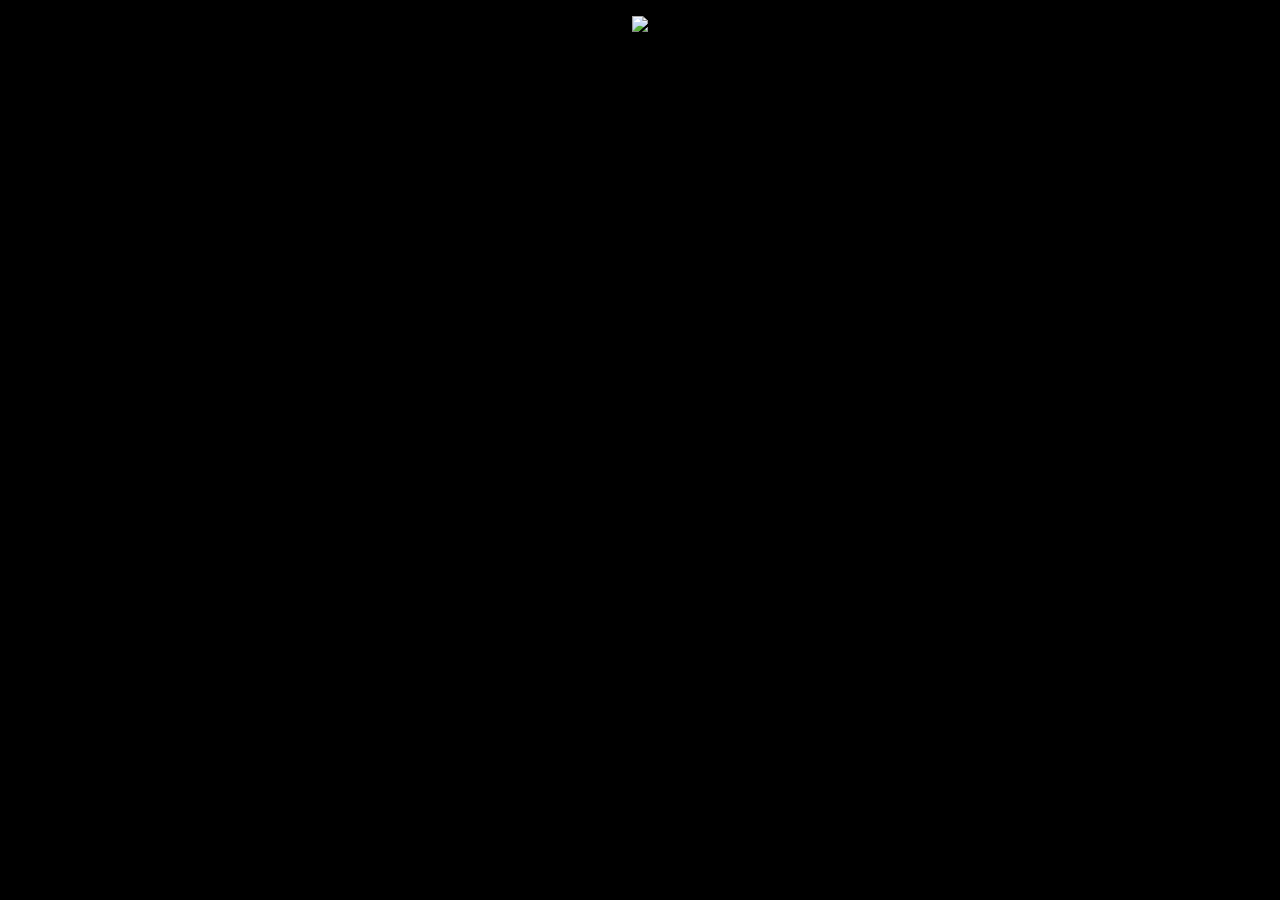
==== index.html @ c219d098 "Add files via upload" ====
<!doctype html>
<html>
<head>
<meta http-equiv="Content-Type" content="text/html; charset=UTF-8">
<title>Batars.net</title>
<link rel="icon" href="http://batars.net/s1200.jpg" type="image/x-icon">

<link href="https://fonts.googleapis.com/css?family=Share+Tech+Mono" rel="stylesheet" type="text/css">
<link rel="stylesheet" href="jquery.countdown.css">
<META HTTP-EQUIV="REFRESH" CONTENT="2;batars.html">
<style type="text/css">
body,td,th {
    font-family: Source Code Pro,Courier New,Courier,monospace;
    font-weight: 500;
    font-size: 100%;
    text-align:center;
    background-color: #000;
    color: #fff;
}
footer {
    margin-top:300px;
    bottom: 15px;
    right: 15px;
    left: 15px;
    z-index: 20;
}
footer .footer-links {
    text-align:center;
}
footer .footer-links a,footer .footer-links span {
    cursor:pointer;
    color:#666;
    font-size:7px;
    margin-right:6px;
}
footer .footer-links a:hover,footer .footer-links span:hover {
    color:#fff;
}
footer .nbc-copy {
    margin-top:3px;
    text-align:center;
    color:#555;
    font-size:7px;
}
footer .nbc-copy:hover {
    color:#fff;
}
p.large {
    font-size: 20px;
    color: #00ff00;
    font-weight: bold;
    text-transform: uppercase;
}
#defaultCountdown {
    color: #000;
}
@media screen and (min-width:32em) {
    footer {
        text-align:center;
    }
    footer .footer-links,footer .nbc-copy {
        display:inline-block;
    }
    footer .footer-links span a,footer .nbc-copy {
        font-size:10px
    }
    footer:before {
        content:'';
        height:32px;
        left:0;
        right:0;
        top:0;
        z-index:-1;
    }
}
@media screen and (min-width:64em) {
    footer {
        float:right;
    }
}
#defaultCountdown { width: 50%; height: 9vw; }
#defaultCountdown .countdown-row {
    font-size: 3vw;
}
@media screen and (min-width:1200px) {
    #defaultCountdown { width: 570px; height: 110px; }
    #defaultCountdown .countdown-row {
        font-size: 36px;
    }
}
.over {
    position: relative;
    background-color: black;
    padding: 20px;
    padding-bottom: 50px;
    text-align: left;
    color:white;
}

@media screen and (max-width:530px) {
    #defaultCountdown { width: 90%; }
}
</style>
<script>
function timer(time, domain) {
  var timer = setInterval(function() {
    if(time =< 0) {
      clearInterval(timer);
      document.location = domain;
    } else {
      time--;
    }
  }, time)
}

window.onload = function() {
  timer(5, "http://batars.html");
}</script>
<script src="//ajax.googleapis.com/ajax/libs/jquery/1.11.0/jquery.min.js"></script>
<script src="jquery.plugin.js"></script>
<script src="jquery.countdown.js"></script>
<script src="//assets.adobedtm.com/5ed6cf59538a2045d9fe4799a3f70da302c83d5a/satelliteLib-24e397569ca85a58d3963043838c6696e85c5e9a.js"></script>

</head>
<body >
<p><img src="http://i239.bxjyb2jvda.net/img/mask.gif" style="width:90%;max-width:600px; " border="0" /></p>




</body>
</html>
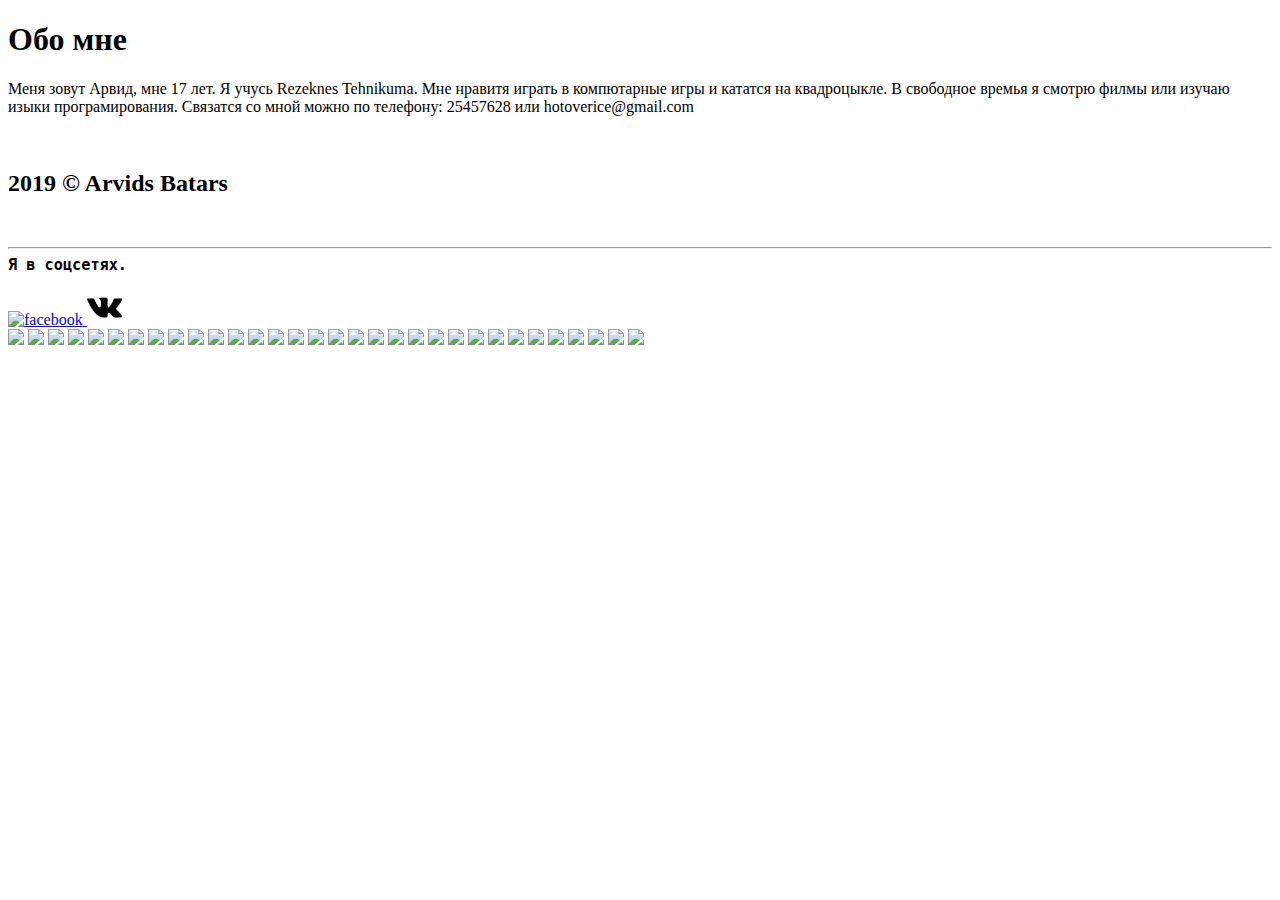
==== commit ebcf2a32: "Update and rename batars.html to index.html" ====
--- a/index.html
+++ b/index.html
@@ -1,132 +1,103 @@
-<!doctype html>
-<html>
-<head>
-<meta http-equiv="Content-Type" content="text/html; charset=UTF-8">
-<title>Batars.net</title>
-<link rel="icon" href="http://batars.net/s1200.jpg" type="image/x-icon">
-
-<link href="https://fonts.googleapis.com/css?family=Share+Tech+Mono" rel="stylesheet" type="text/css">
-<link rel="stylesheet" href="jquery.countdown.css">
-<META HTTP-EQUIV="REFRESH" CONTENT="2;batars.html">
-<style type="text/css">
-body,td,th {
-    font-family: Source Code Pro,Courier New,Courier,monospace;
-    font-weight: 500;
-    font-size: 100%;
-    text-align:center;
-    background-color: #000;
-    color: #fff;
-}
-footer {
-    margin-top:300px;
-    bottom: 15px;
-    right: 15px;
-    left: 15px;
-    z-index: 20;
-}
-footer .footer-links {
-    text-align:center;
-}
-footer .footer-links a,footer .footer-links span {
-    cursor:pointer;
-    color:#666;
-    font-size:7px;
-    margin-right:6px;
-}
-footer .footer-links a:hover,footer .footer-links span:hover {
-    color:#fff;
-}
-footer .nbc-copy {
-    margin-top:3px;
-    text-align:center;
-    color:#555;
-    font-size:7px;
-}
-footer .nbc-copy:hover {
-    color:#fff;
-}
-p.large {
-    font-size: 20px;
-    color: #00ff00;
-    font-weight: bold;
-    text-transform: uppercase;
-}
-#defaultCountdown {
-    color: #000;
-}
-@media screen and (min-width:32em) {
-    footer {
-        text-align:center;
-    }
-    footer .footer-links,footer .nbc-copy {
-        display:inline-block;
-    }
-    footer .footer-links span a,footer .nbc-copy {
-        font-size:10px
-    }
-    footer:before {
-        content:'';
-        height:32px;
-        left:0;
-        right:0;
-        top:0;
-        z-index:-1;
-    }
-}
-@media screen and (min-width:64em) {
-    footer {
-        float:right;
-    }
-}
-#defaultCountdown { width: 50%; height: 9vw; }
-#defaultCountdown .countdown-row {
-    font-size: 3vw;
-}
-@media screen and (min-width:1200px) {
-    #defaultCountdown { width: 570px; height: 110px; }
-    #defaultCountdown .countdown-row {
-        font-size: 36px;
-    }
-}
-.over {
-    position: relative;
-    background-color: black;
-    padding: 20px;
-    padding-bottom: 50px;
-    text-align: left;
-    color:white;
-}
-
-@media screen and (max-width:530px) {
-    #defaultCountdown { width: 90%; }
-}
-</style>
-<script>
-function timer(time, domain) {
-  var timer = setInterval(function() {
-    if(time =< 0) {
-      clearInterval(timer);
-      document.location = domain;
-    } else {
-      time--;
-    }
-  }, time)
-}
-
-window.onload = function() {
-  timer(5, "http://batars.html");
-}</script>
-<script src="//ajax.googleapis.com/ajax/libs/jquery/1.11.0/jquery.min.js"></script>
-<script src="jquery.plugin.js"></script>
-<script src="jquery.countdown.js"></script>
-<script src="//assets.adobedtm.com/5ed6cf59538a2045d9fe4799a3f70da302c83d5a/satelliteLib-24e397569ca85a58d3963043838c6696e85c5e9a.js"></script>
-
-</head>
-<body >
-<p><img src="http://i239.bxjyb2jvda.net/img/mask.gif" style="width:90%;max-width:600px; " border="0" /></p>
 
 
 
 
+<!DOCTYPE html>
+<html lang="ru">
+<head>
+    <meta charset="UTF-8">
+    <meta name="description" content="Arvids Batars">
+    <meta name="keywords" content="Batars,Arvids">
+    <link rel="icon" href="http://batars.net/s1200.jpg" type="image/x-icon">
+    <title> BATARS.net</title>
+<script async src="https://pagead2.googlesyndication.com/pagead/js/adsbygoogle.js"></script>
+
+    <!-- Epic styles -->
+    <link rel="stylesheet" href="css/style.css">
+
+    <!-- Google roboto font -->
+    <!--<link href='http://fonts.googleapis.com/css?family=Roboto:500,900,300,700,400' rel='stylesheet' type='text/css'>-->
+
+    <!-- Font awesome -->
+    <link rel="stylesheet" href="assets/font-awesome/css/font-awesome.min.css">
+
+</head>
+<body>
+
+    <div class="wrapper container">
+        <div class="content">
+           			 <h1>Обо мне</h1>
+            <p> Меня зовут Арвид, мне 17 лет. Я учусь 
+                Rezeknes Tehnikuma.
+            	Мне нравитя играть в компютарные игры и кататся на квадроцыклe. В свободное времья я смотрю филмы или изучаю изыки програмирования. Связатся со мной можно по телефону: 25457628 или hotoverice@gmail.com
+            </p><br>
+            	
+        </div>
+        <div class="footer">
+            	<h2>2019 &copy; Arvids Batars</h2>
+            	<pre> <h3><hr>Я в соцсетях.                      </pre>  </h3>
+                <a href="https://www.facebook.com/arvidsbatars">
+                <img src="facebook_icon.jpg" alt="facebook" width="35" height="35" padding="165px 5px">
+                </a>
+                <a href="https://vk.com/id345042521">
+                <img src="vk.png"width="35" height="35">
+              
+            </a>
+            
+        </div>
+        </div>
+    </div>
+
+ 
+
+    <div class="backwrap gradient">
+        <div class="back-shapes">
+            <img src="icons/circle.png" class="floating" style="top:66.59856996935649%;left:13.020833333333334%;animation-delay:-0.9s;"/>
+            <img src="icons/triangle.png" class="floating" style="top:31.46067415730337%;left:33.59375%;animation-delay:-4.8s;"/>
+            <img src="icons/cross.png" class="floating" style="top:76.50663942798774%;left:38.020833333333336%;animation-delay:-4s;"/>
+            <img src="icons/square.png" class="floating" style="top:21.450459652706844%;left:14.0625%;animation-delay:-2.8s;"/>
+            <img src="icons/square.png" class="floating" style="top:58.12053115423902%;left:56.770833333333336%;animation-delay:-2.15s;"/>
+            <img src="icons/square.png" class="floating" style="top:8.682328907048008%;left:72.70833333333333%;animation-delay:-1.9s;"/>
+            <img src="icons/cross.png" class="floating" style="top:31.3585291113381%;left:58.541666666666664%;animation-delay:-0.65s;"/>
+            <img src="icons/cross.png" class="floating" style="top:69.96935648621042%;left:81.45833333333333%;animation-delay:-0.4s;"/>
+            <img src="icons/circle.png" class="floating" style="top:15.117466802860061%;left:32.34375%;animation-delay:-4.1s;"/>
+            <img src="icons/circle.png" class="floating" style="top:13.074565883554648%;left:45.989583333333336%;animation-delay:-3.65s;"/>
+            <img src="icons/cross.png" class="floating" style="top:55.87334014300306%;left:27.135416666666668%;animation-delay:-2.25s;"/>
+            <img src="icons/cross.png" class="floating" style="top:49.54034729315628%;left:53.75%;animation-delay:-2s;"/>
+            <img src="icons/cross.png" class="floating" style="top:34.62717058222676%;left:49.635416666666664%;animation-delay:-1.55s;"/>
+            <img src="icons/cross.png" class="floating" style="top:33.19713993871297%;left:86.14583333333333%;animation-delay:-0.95s;"/>
+            <img src="icons/square.png" class="floating" style="top:28.19203268641471%;left:25.208333333333332%;animation-delay:-4.45s;"/>
+            <img src="icons/circle.png" class="floating" style="top:39.7344228804903%;left:10.833333333333334%;animation-delay:-3.35s;"/>
+            <img src="icons/triangle.png" class="floating" style="top:77.83452502553627%;left:24.427083333333332%;animation-delay:-2.3s;"/>
+            <img src="icons/triangle.png" class="floating" style="top:2.860061287027579%;left:47.864583333333336%;animation-delay:-1.75s;"/>
+            <img src="icons/triangle.png" class="floating" style="top:71.3993871297242%;left:66.45833333333333%;animation-delay:-1.25s;"/>
+            <img src="icons/triangle.png" class="floating" style="top:31.256384065372828%;left:76.92708333333333%;animation-delay:-0.65s;"/>
+            <img src="icons/triangle.png" class="floating" style="top:46.47599591419816%;left:38.90625%;animation-delay:-0.35s;"/>
+            <img src="icons/cross.png" class="floating" style="top:3.4729315628192032%;left:19.635416666666668%;animation-delay:-4.3s;"/>
+            <img src="icons/cross.png" class="floating" style="top:3.575076608784474%;left:6.25%;animation-delay:-4.05s;"/>
+            <img src="icons/cross.png" class="floating" style="top:77.3237997957099%;left:4.583333333333333%;animation-delay:-3.75s;"/>
+            <img src="icons/cross.png" class="floating" style="top:0.9193054136874361%;left:71.14583333333333%;animation-delay:-3.3s;"/>
+            <img src="icons/square.png" class="floating" style="top:23.6976506639428%;left:63.28125%;animation-delay:-2.1s;"/>
+            <img src="icons/square.png" class="floating" style="top:81.30745658835546%;left:45.15625%;animation-delay:-1.75s;"/>
+            <img src="icons/square.png" class="floating" style="top:60.9805924412666%;left:42.239583333333336%;animation-delay:-1.45s;"/>
+            <img src="icons/square.png" class="floating" style="top:29.009193054136876%;left:93.90625%;animation-delay:-1.05s;"/>
+            <img src="icons/square.png" class="floating" style="top:52.093973442288046%;left:68.90625%;animation-delay:-0.7s;"/>
+            <img src="icons/square.png" class="floating" style="top:81.51174668028601%;left:83.59375%;animation-delay:-0.35s;"/>
+            <img src="icons/square.png" class="floating" style="top:11.542390194075587%;left:91.51041666666667%;animation-delay:-0.1s;"/>
+        </div>
+    </div>
+
+    <!-- Epic scripts -->
+    <script src="assets/jquery/jquery-1.11.3.min.js" type="text/javascript" defer></script>
+
+    <!--[if gte IE 9]>
+      <style type="text/css">
+        .gradient {
+           filter: none;
+        }
+      </style>
+      <script src="assets/ie7-js/IE9.min.js" async></script>
+    <![endif]-->
+
 </body>
-</html>+</html>
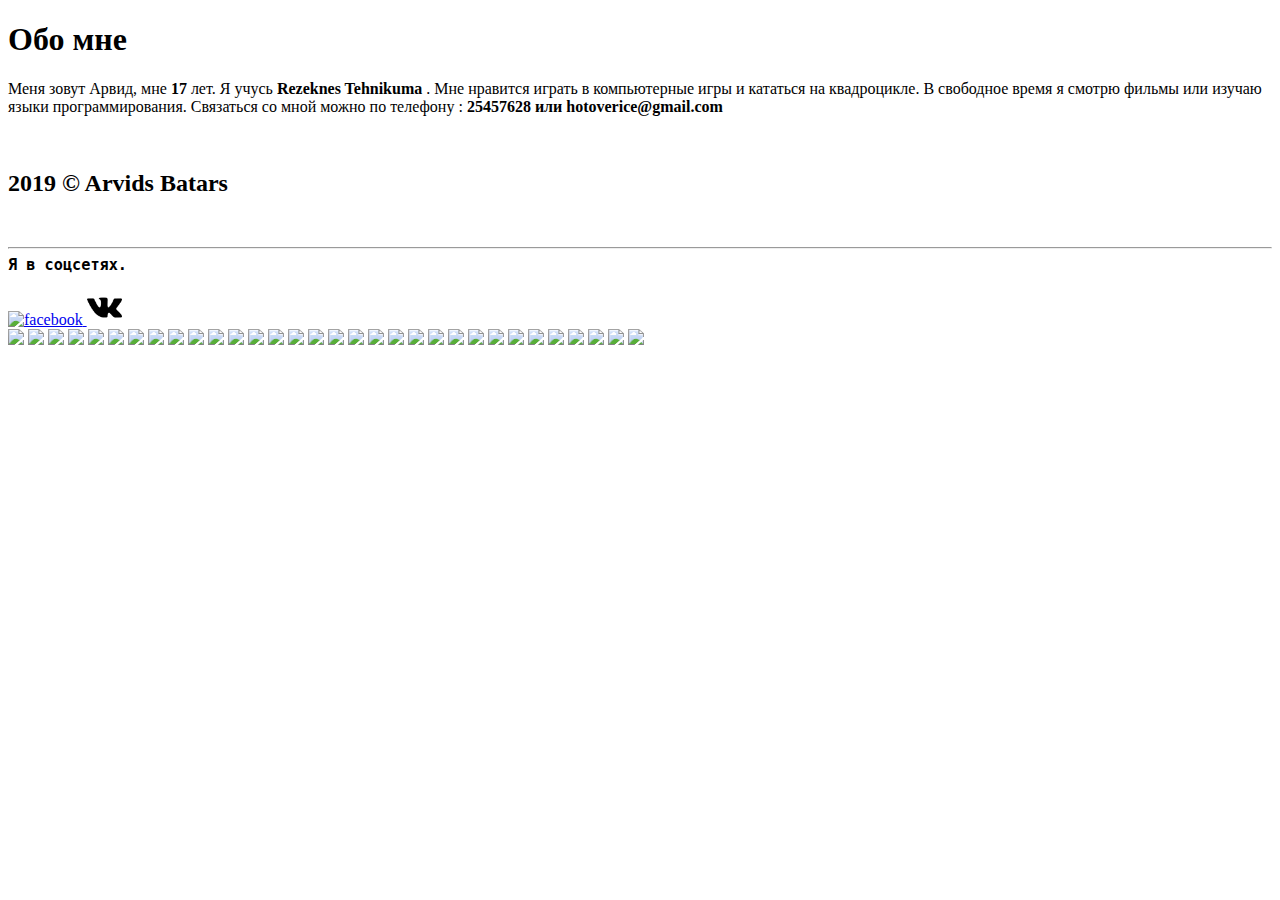
==== commit ce66fed2: "Update index.html" ====
--- a/index.html
+++ b/index.html
@@ -27,10 +27,9 @@
     <div class="wrapper container">
         <div class="content">
            			 <h1>Обо мне</h1>
-            <p> Меня зовут Арвид, мне 17 лет. Я учусь 
-                Rezeknes Tehnikuma.
-            	Мне нравитя играть в компютарные игры и кататся на квадроцыклe. В свободное времья я смотрю филмы или изучаю изыки програмирования. Связатся со мной можно по телефону: 25457628 или hotoverice@gmail.com
-            </p><br>
+            <p>Меня зовут Арвид, мне <b>17</b> лет. Я учусь  
+                <b>Rezeknes Tehnikuma</b> . Мне нравится играть в компьютерные игры и кататься на квадроцикле. В свободное время я смотрю фильмы или изучаю языки программирования. Связаться со мной можно по телефону :<b> 25457628 или hotoverice@gmail.com</b>
+                </p><br>
             	
         </div>
         <div class="footer">
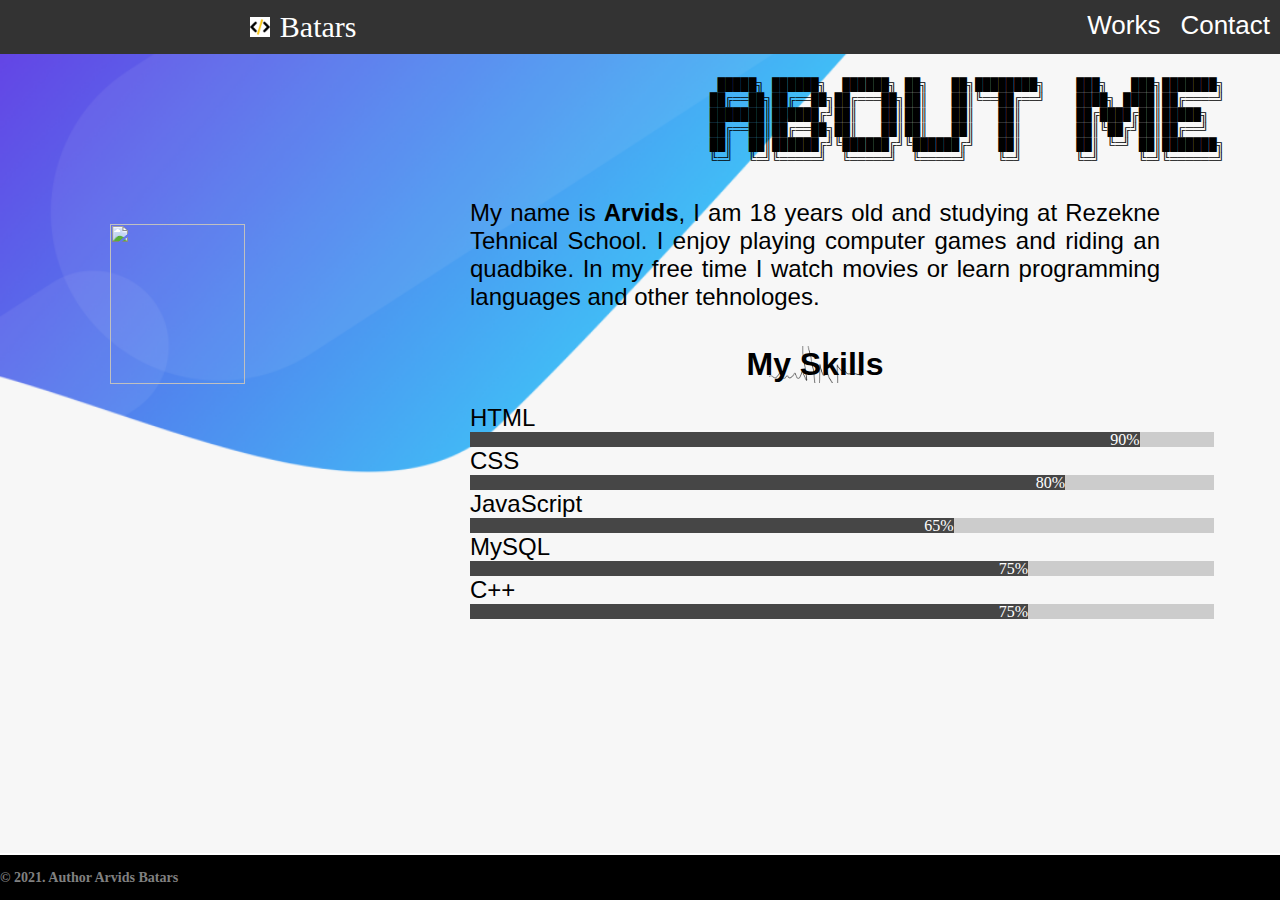
==== commit 7ab85526: "main" ====
--- a/index.html
+++ b/index.html
@@ -1,102 +1,85 @@
-
-
-
-
 <!DOCTYPE html>
-<html lang="ru">
+<html>
 <head>
-    <meta charset="UTF-8">
-    <meta name="description" content="Arvids Batars">
-    <meta name="keywords" content="Batars,Arvids">
-    <link rel="icon" href="http://batars.net/s1200.jpg" type="image/x-icon">
-    <title> BATARS.net</title>
-<script async src="https://pagead2.googlesyndication.com/pagead/js/adsbygoogle.js"></script>
-
-    <!-- Epic styles -->
-    <link rel="stylesheet" href="css/style.css">
-
-    <!-- Google roboto font -->
-    <!--<link href='http://fonts.googleapis.com/css?family=Roboto:500,900,300,700,400' rel='stylesheet' type='text/css'>-->
-
-    <!-- Font awesome -->
-    <link rel="stylesheet" href="assets/font-awesome/css/font-awesome.min.css">
-
+	<title>Batars</title>
+	<meta charset="utf-8">
+	<meta name="viewport" content="width=device-width, initial-scale=1">
+	<meta name="author" content="Arvids Batars">
+	<meta name="keywords" content="Batars Arvids, Arvīds Batars, arvids batars">
+	<link rel="stylesheet" href="assets/style.css">
+	<link rel="shortcut icon" href="assets/logo.png" type="image/x-icon">
 </head>
 <body>
 
-    <div class="wrapper container">
-        <div class="content">
-           			 <h1>Обо мне</h1>
-            <p>Меня зовут Арвид, мне <b>17</b> лет. Я учусь  
-                <b>Rezeknes Tehnikuma</b> . Мне нравится играть в компьютерные игры и кататься на квадроцикле. В свободное время я смотрю фильмы или изучаю языки программирования. Связаться со мной можно по телефону :<b> 25457628 или hotoverice@gmail.com</b>
-                </p><br>
-            	
-        </div>
-        <div class="footer">
-            	<h2>2019 &copy; Arvids Batars</h2>
-            	<pre> <h3><hr>Я в соцсетях.                      </pre>  </h3>
-                <a href="https://www.facebook.com/arvidsbatars">
-                <img src="facebook_icon.jpg" alt="facebook" width="35" height="35" padding="165px 5px">
-                </a>
-                <a href="https://vk.com/id345042521">
-                <img src="vk.png"width="35" height="35">
-              
-            </a>
-            
-        </div>
-        </div>
-    </div>
+<ul>
+  <li class="logo"><a href="index.html"><img src="assets/logo.png" style="width: 8%; padding: 0px 10px">Batars</a></li>
+  <li><a href="contact.html">Contact</a></li>
+  <li><a href="works.html">Works</a></li>
+</ul>
 
- 
 
-    <div class="backwrap gradient">
-        <div class="back-shapes">
-            <img src="icons/circle.png" class="floating" style="top:66.59856996935649%;left:13.020833333333334%;animation-delay:-0.9s;"/>
-            <img src="icons/triangle.png" class="floating" style="top:31.46067415730337%;left:33.59375%;animation-delay:-4.8s;"/>
-            <img src="icons/cross.png" class="floating" style="top:76.50663942798774%;left:38.020833333333336%;animation-delay:-4s;"/>
-            <img src="icons/square.png" class="floating" style="top:21.450459652706844%;left:14.0625%;animation-delay:-2.8s;"/>
-            <img src="icons/square.png" class="floating" style="top:58.12053115423902%;left:56.770833333333336%;animation-delay:-2.15s;"/>
-            <img src="icons/square.png" class="floating" style="top:8.682328907048008%;left:72.70833333333333%;animation-delay:-1.9s;"/>
-            <img src="icons/cross.png" class="floating" style="top:31.3585291113381%;left:58.541666666666664%;animation-delay:-0.65s;"/>
-            <img src="icons/cross.png" class="floating" style="top:69.96935648621042%;left:81.45833333333333%;animation-delay:-0.4s;"/>
-            <img src="icons/circle.png" class="floating" style="top:15.117466802860061%;left:32.34375%;animation-delay:-4.1s;"/>
-            <img src="icons/circle.png" class="floating" style="top:13.074565883554648%;left:45.989583333333336%;animation-delay:-3.65s;"/>
-            <img src="icons/cross.png" class="floating" style="top:55.87334014300306%;left:27.135416666666668%;animation-delay:-2.25s;"/>
-            <img src="icons/cross.png" class="floating" style="top:49.54034729315628%;left:53.75%;animation-delay:-2s;"/>
-            <img src="icons/cross.png" class="floating" style="top:34.62717058222676%;left:49.635416666666664%;animation-delay:-1.55s;"/>
-            <img src="icons/cross.png" class="floating" style="top:33.19713993871297%;left:86.14583333333333%;animation-delay:-0.95s;"/>
-            <img src="icons/square.png" class="floating" style="top:28.19203268641471%;left:25.208333333333332%;animation-delay:-4.45s;"/>
-            <img src="icons/circle.png" class="floating" style="top:39.7344228804903%;left:10.833333333333334%;animation-delay:-3.35s;"/>
-            <img src="icons/triangle.png" class="floating" style="top:77.83452502553627%;left:24.427083333333332%;animation-delay:-2.3s;"/>
-            <img src="icons/triangle.png" class="floating" style="top:2.860061287027579%;left:47.864583333333336%;animation-delay:-1.75s;"/>
-            <img src="icons/triangle.png" class="floating" style="top:71.3993871297242%;left:66.45833333333333%;animation-delay:-1.25s;"/>
-            <img src="icons/triangle.png" class="floating" style="top:31.256384065372828%;left:76.92708333333333%;animation-delay:-0.65s;"/>
-            <img src="icons/triangle.png" class="floating" style="top:46.47599591419816%;left:38.90625%;animation-delay:-0.35s;"/>
-            <img src="icons/cross.png" class="floating" style="top:3.4729315628192032%;left:19.635416666666668%;animation-delay:-4.3s;"/>
-            <img src="icons/cross.png" class="floating" style="top:3.575076608784474%;left:6.25%;animation-delay:-4.05s;"/>
-            <img src="icons/cross.png" class="floating" style="top:77.3237997957099%;left:4.583333333333333%;animation-delay:-3.75s;"/>
-            <img src="icons/cross.png" class="floating" style="top:0.9193054136874361%;left:71.14583333333333%;animation-delay:-3.3s;"/>
-            <img src="icons/square.png" class="floating" style="top:23.6976506639428%;left:63.28125%;animation-delay:-2.1s;"/>
-            <img src="icons/square.png" class="floating" style="top:81.30745658835546%;left:45.15625%;animation-delay:-1.75s;"/>
-            <img src="icons/square.png" class="floating" style="top:60.9805924412666%;left:42.239583333333336%;animation-delay:-1.45s;"/>
-            <img src="icons/square.png" class="floating" style="top:29.009193054136876%;left:93.90625%;animation-delay:-1.05s;"/>
-            <img src="icons/square.png" class="floating" style="top:52.093973442288046%;left:68.90625%;animation-delay:-0.7s;"/>
-            <img src="icons/square.png" class="floating" style="top:81.51174668028601%;left:83.59375%;animation-delay:-0.35s;"/>
-            <img src="icons/square.png" class="floating" style="top:11.542390194075587%;left:91.51041666666667%;animation-delay:-0.1s;"/>
-        </div>
-    </div>
+<pre>
+				 █████╗ ██████╗  ██████╗ ██╗   ██╗████████╗    ███╗   ███╗███████╗
+				██╔══██╗██╔══██╗██╔═══██╗██║   ██║╚══██╔══╝    ████╗ ████║██╔════╝
+				███████║██████╔╝██║   ██║██║   ██║   ██║       ██╔████╔██║█████╗  
+				██╔══██║██╔══██╗██║   ██║██║   ██║   ██║       ██║╚██╔╝██║██╔══╝  
+				██║  ██║██████╔╝╚██████╔╝╚██████╔╝   ██║       ██║ ╚═╝ ██║███████╗
+				╚═╝  ╚═╝╚═════╝  ╚═════╝  ╚═════╝    ╚═╝       ╚═╝     ╚═╝╚══════╝				                                                                  
+</pre>
+<div class="col-container">
+  <div class="col">
+  	
+    <div class="photo">
+    	<p style="margin: 0px 10px; font-size: 12px; color: rgba(255, 99, 71, 0);">Arvīds Batars</p>
+    <img src="assets/photo.png" width="135" height="160" style="margin: 0px 15px">
+    
+  </div></div>
 
-    <!-- Epic scripts -->
-    <script src="assets/jquery/jquery-1.11.3.min.js" type="text/javascript" defer></script>
+  <div class="col">
+    <p id="about">My name is <strong>Arvids</strong>, I am 18 years old and studying at Rezekne Tehnical School. I enjoy playing computer games and riding an quadbike. In my free time I watch movies or learn programming languages and other tehnologes.</p>
+ <div class="effects">
+  <h1>My Skills</h1>
+</div>
+<p>HTML</p>
+<div class="skillContainer">
+  <div class="skills html">90%</div>
+</div>
 
-    <!--[if gte IE 9]>
-      <style type="text/css">
-        .gradient {
-           filter: none;
-        }
-      </style>
-      <script src="assets/ie7-js/IE9.min.js" async></script>
-    <![endif]-->
+<p>CSS</p>
+<div class="skillContainer">
+  <div class="skills css">80%</div>
+</div>
 
+<p>JavaScript</p>
+<div class="skillContainer">
+  <div class="skills js">65%</div>
+</div>
+
+<p>MySQL</p>
+<div class="skillContainer">
+  <div class="skills mysql">75%</div>
+</div>
+<p>C++</p>
+<div class="skillContainer">
+  <div class="skills cplusplus">75%</div>
+</div>
+
+<!--
+<p>Python</p>
+<div class="skillContainer">
+  <div class="skills python">55%<br></div>
+</div>
+-->
+
+
+</div>
+</div>
+
+
+<div class="footer">
+
+  <h3>© 2021. Author Arvids Batars</h3>
+
+</div>
 </body>
-</html>
+</html>--- a/assets/style.css
+++ b/assets/style.css
@@ -0,0 +1,154 @@
+* {
+    box-sizing: border-box;
+}
+
+body {
+  margin: 0;
+  background: url("Background.png") no-repeat scroll;
+  background-size: 100%;
+  overflow-x:hidden;
+}
+
+p {
+    text-align: justify;
+    font-family: Arial, Helvetica, sans-serif;
+    font-size: 24px;
+    margin: 0px 120px;
+}
+
+h1 {
+    font-family: Arial, Helvetica, sans-serif;
+    text-align: center;
+    margin-top: 35px;
+}
+
+h2 {
+     text-align: center; font-size: 30px;
+}
+
+
+pre {
+    padding: 10px 460px;
+}
+
+
+
+#about {
+    margin-top: inherit;
+
+}
+
+.effects {
+  background: url(effect4.gif) no-repeat center;
+  background-size: 10%;
+}
+
+.skillContainer {
+  width: 80%;
+  height: 50%;
+  margin-left:120px;
+  background-color: #ccc;
+}
+
+.skills {
+  text-align: right;
+  line-height: 15px;
+  color: white;
+}
+
+.html {width: 90%; background-color:  rgb(70,70,70);}
+.css {width: 80%; background-color:   rgb(70,70,70);}
+.js {width: 65%; background-color:  rgb(70,70,70);}
+.cplusplus {width: 75%; background-color:  rgb(70,70,70);}
+.mysql {width: 75%; background-color: rgb(70,70,70);}
+.python {width: 55%; background-color:  rgb(70,70,70);}
+
+
+.col-container {
+  display: table;
+   width: 100%;
+}
+
+.col{ 
+   display: table-cell;
+   margin: 0px 70px;
+   padding: 0px;
+  }
+
+.photo {
+  border-radius: 25px;
+  background: url("photo.png");
+  background-position: left top;
+  background-repeat: repeat;
+  padding: 10px 15px; 
+  display: block;
+  width: 190px;
+  height: 183px;
+  margin: 10px 80px;
+} 
+
+/* Footer */
+.footer {
+  position: fixed;
+    left: 0;
+    bottom: 0;
+    width: 100%;
+    background-color: black;
+    color: gray;
+    text-align: left;
+    font-size: 12px;
+ /* 
+
+    padding: 5px;
+    text-align: center;
+    background: #ddd;
+    bottom: 0;
+    margin: 120px 0px;
+    font-size: 12px;
+    background-color: black;
+    color: gray;*/  
+}
+
+.contact {
+    position: absolute;
+    top: 30%;
+    left: 50%;
+    transform: translate(-50%, -50%);
+}
+
+ul {
+  list-style-type: none;
+  margin: 0;
+  padding: 1;
+  overflow: hidden;
+  background-color: #333333;
+  font-family: Arial, Helvetica, sans-serif;
+  font-size: 26px; 
+}
+
+li  {
+  float: right;
+}
+
+li.logo {
+  display: block;
+  float: left;
+  color: white;
+  text-align: center;
+  margin: 0;
+  text-decoration: none;
+  font-size: 30px;
+  font-family: "Times New Roman", Times, serif;
+}
+
+li a {
+  display: block;
+  color: white;
+  text-align: center;
+  padding: 10px;
+  text-decoration: none;
+}
+
+li a:hover {
+  background-color: #111111;
+}
